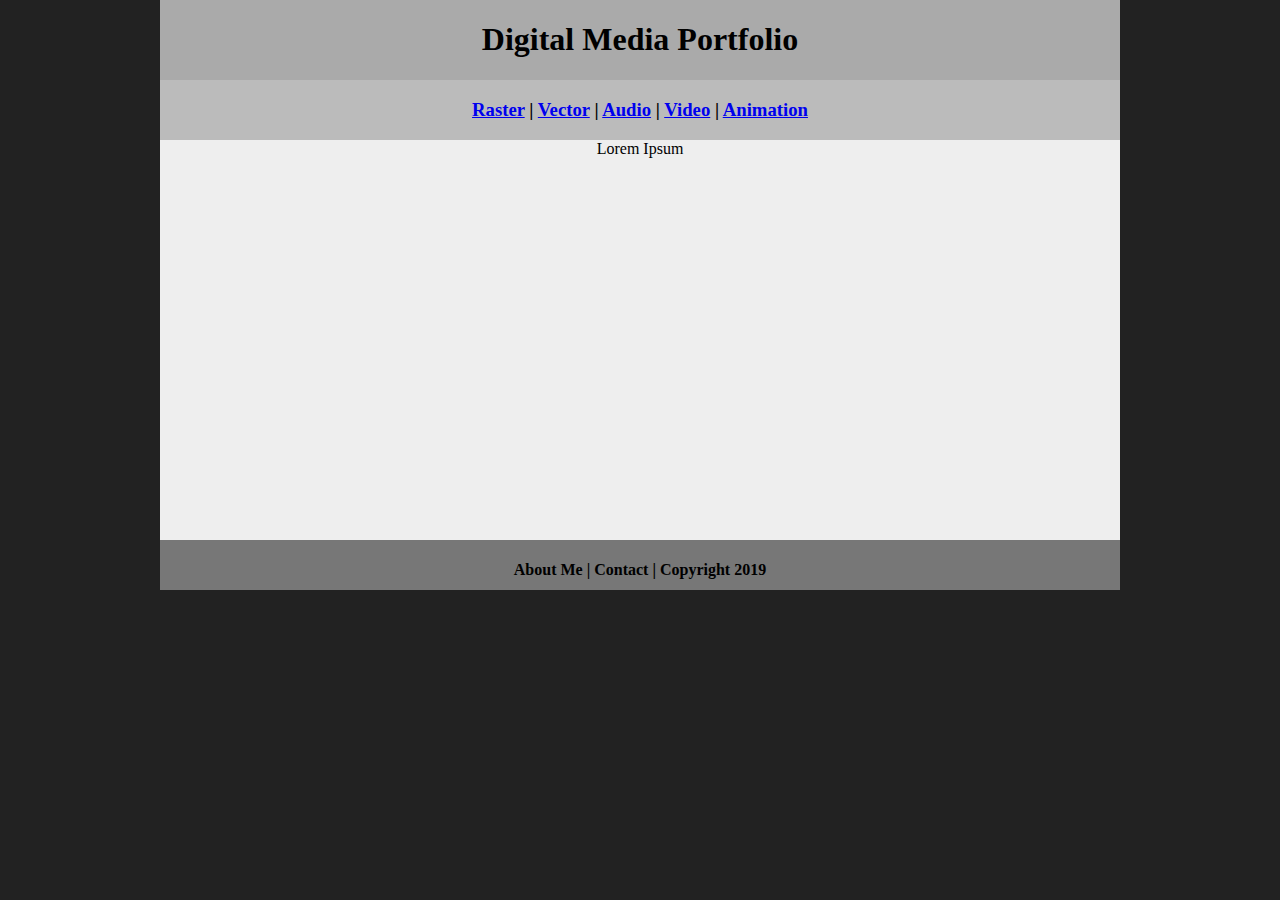
==== index.html @ cc2d263d "Add files via upload" ====
<!DOCTYPE html>
<html class="homePage">
<head>
	<!-- This is a comment! Text here will be ignored by the browser. -->
	<meta charset="UTF-8">
	<title>My Portfolio</title>
	<link href="myCSS.css" rel="stylesheet" type="text/css">
</head>
<body>
<div class="container">
  <div class="header">
  	<h1>Digital Media Portfolio</h1>
  </div>
  <div class="nav">
    <h3><a href="Raster.html">Raster</a> | <a href="Vector.html">Vector</a> | <a href="Audio.html">Audio</a> | <a href="Video.html">Video</a> | <a href="Animation.html">Animation</a></h3>
  </div>
  <div class="content">Lorem Ipsum</div>
  <div class="footer">
    <h4>About Me | Contact | Copyright 2019</h4>
  </div>
</div>
</body>
</html>
---- myCSS.css ----
@charset "UTF-8";
/* This is a comment! Text here will be ignored by the browser. */
body {
	margin: 0 auto;
}
.homePage {
	background: #222222;
}
.container {
	width: 960px;
	margin: 0 auto;
}
.header {
	background: #AAAAAA;
	text-align: center;
	margin: 0px;
	padding: 5;
	float: left;
	width: 100%;
	height: 80px;
	
}
.nav {
	background: #BBBBBB;
	margin: 0px;
	padding: 5;
	float: left;
	width: 100%;
	height: 60px;
	text-align: center;
}
.content {
	background: #EEEEEE;
	margin: 0px;
	float: left;
	width: 100%;
	height: 400px;
	text-align: center;
}
.footer {
	background: #777777;
	margin: 0px;
	float: left;
	width: 100%;
	height: 50px;
	text-align: center;
}
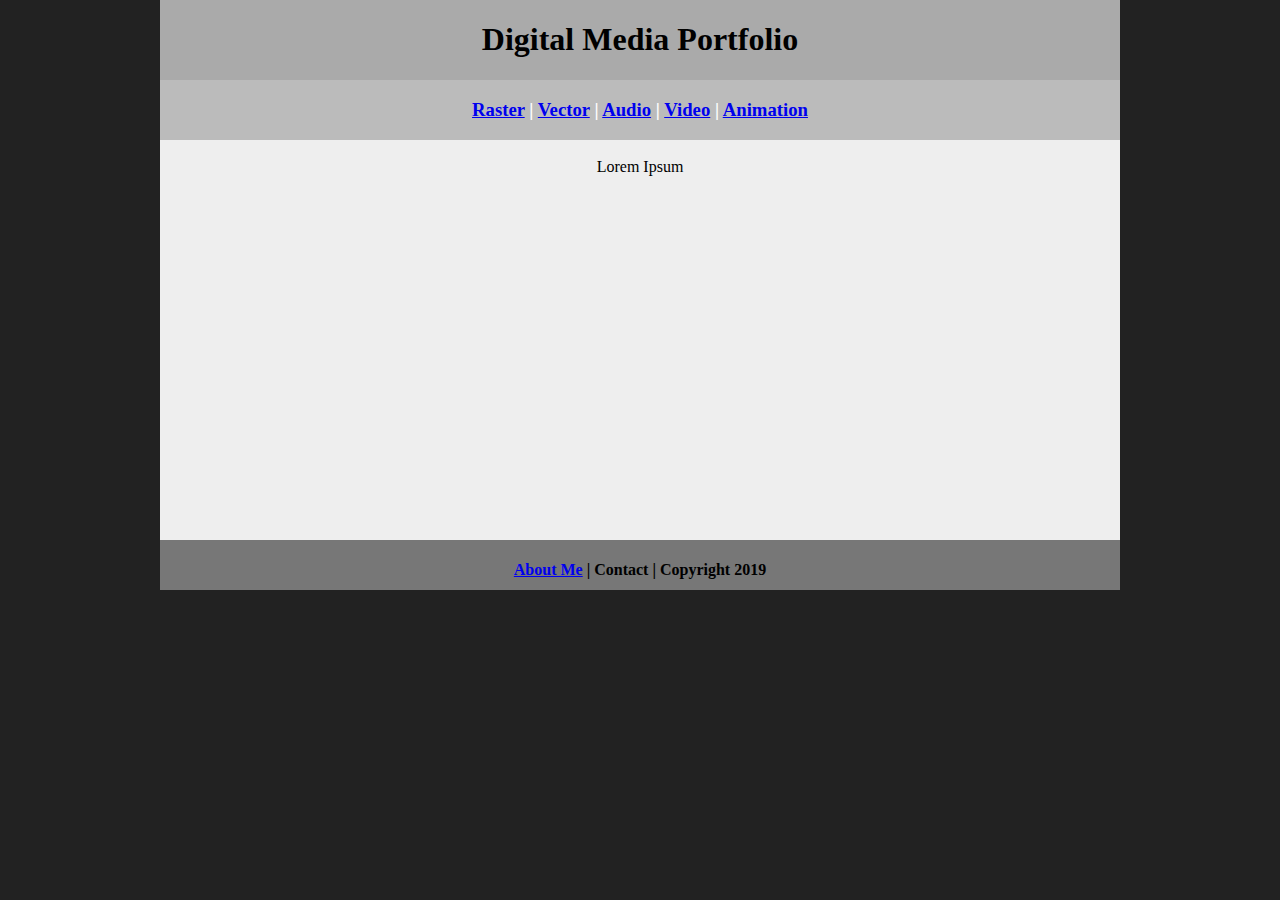
==== commit b0309306: "Add files via upload" ====
--- a/index.html
+++ b/index.html
@@ -12,11 +12,12 @@
   	<h1>Digital Media Portfolio</h1>
   </div>
   <div class="nav">
-    <h3><a href="Raster.html">Raster</a> | <a href="Vector.html">Vector</a> | <a href="Audio.html">Audio</a> | <a href="Video.html">Video</a> | <a href="Animation.html">Animation</a></h3>
+    <h3><font color="white"><a href="Raster.html">Raster</a> | <a href="Vector.html">Vector</a> | <a href="Audio.html">Audio</a> | <a href="Video.html">Video</a> | <a href="Animation.html">Animation</a></font></h3>
   </div>
-  <div class="content">Lorem Ipsum</div>
+  <div class="content">
+	  <br>Lorem Ipsum</br></div>
   <div class="footer">
-    <h4>About Me | Contact | Copyright 2019</h4>
+	  <h4><a href="About_Me.html">About Me</a> | Contact | Copyright 2019</h4>
   </div>
 </div>
 </body>
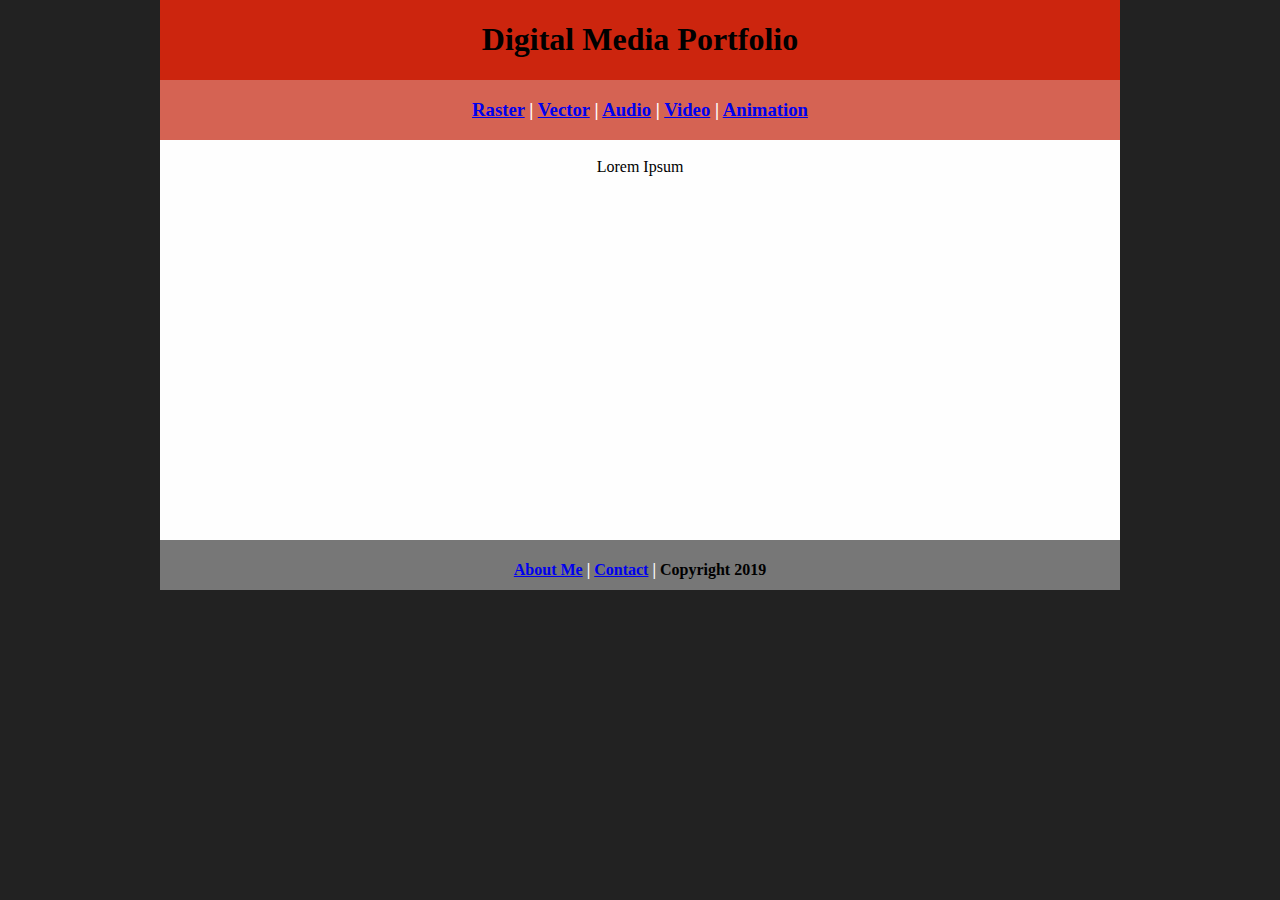
==== commit d12acbf6: "Add files via upload" ====
--- a/index.html
+++ b/index.html
@@ -17,7 +17,7 @@
   <div class="content">
 	  <br>Lorem Ipsum</br></div>
   <div class="footer">
-	  <h4><a href="About_Me.html">About Me</a> | Contact | Copyright 2019</h4>
+	  <h4><font color = "white"><a href="About_Me.html">About Me</a> | <a href="Contact.html">Contact</a> |</font> Copyright 2019</h4>
   </div>
 </div>
 </body>
--- a/myCSS.css
+++ b/myCSS.css
@@ -11,7 +11,7 @@
 	margin: 0 auto;
 }
 .header {
-	background: #AAAAAA;
+	background: #CC250E;
 	text-align: center;
 	margin: 0px;
 	padding: 5;
@@ -21,7 +21,7 @@
 	
 }
 .nav {
-	background: #BBBBBB;
+	background: #D56353;
 	margin: 0px;
 	padding: 5;
 	float: left;
@@ -30,7 +30,7 @@
 	text-align: center;
 }
 .content {
-	background: #EEEEEE;
+	background: #FEFEFE;
 	margin: 0px;
 	float: left;
 	width: 100%;
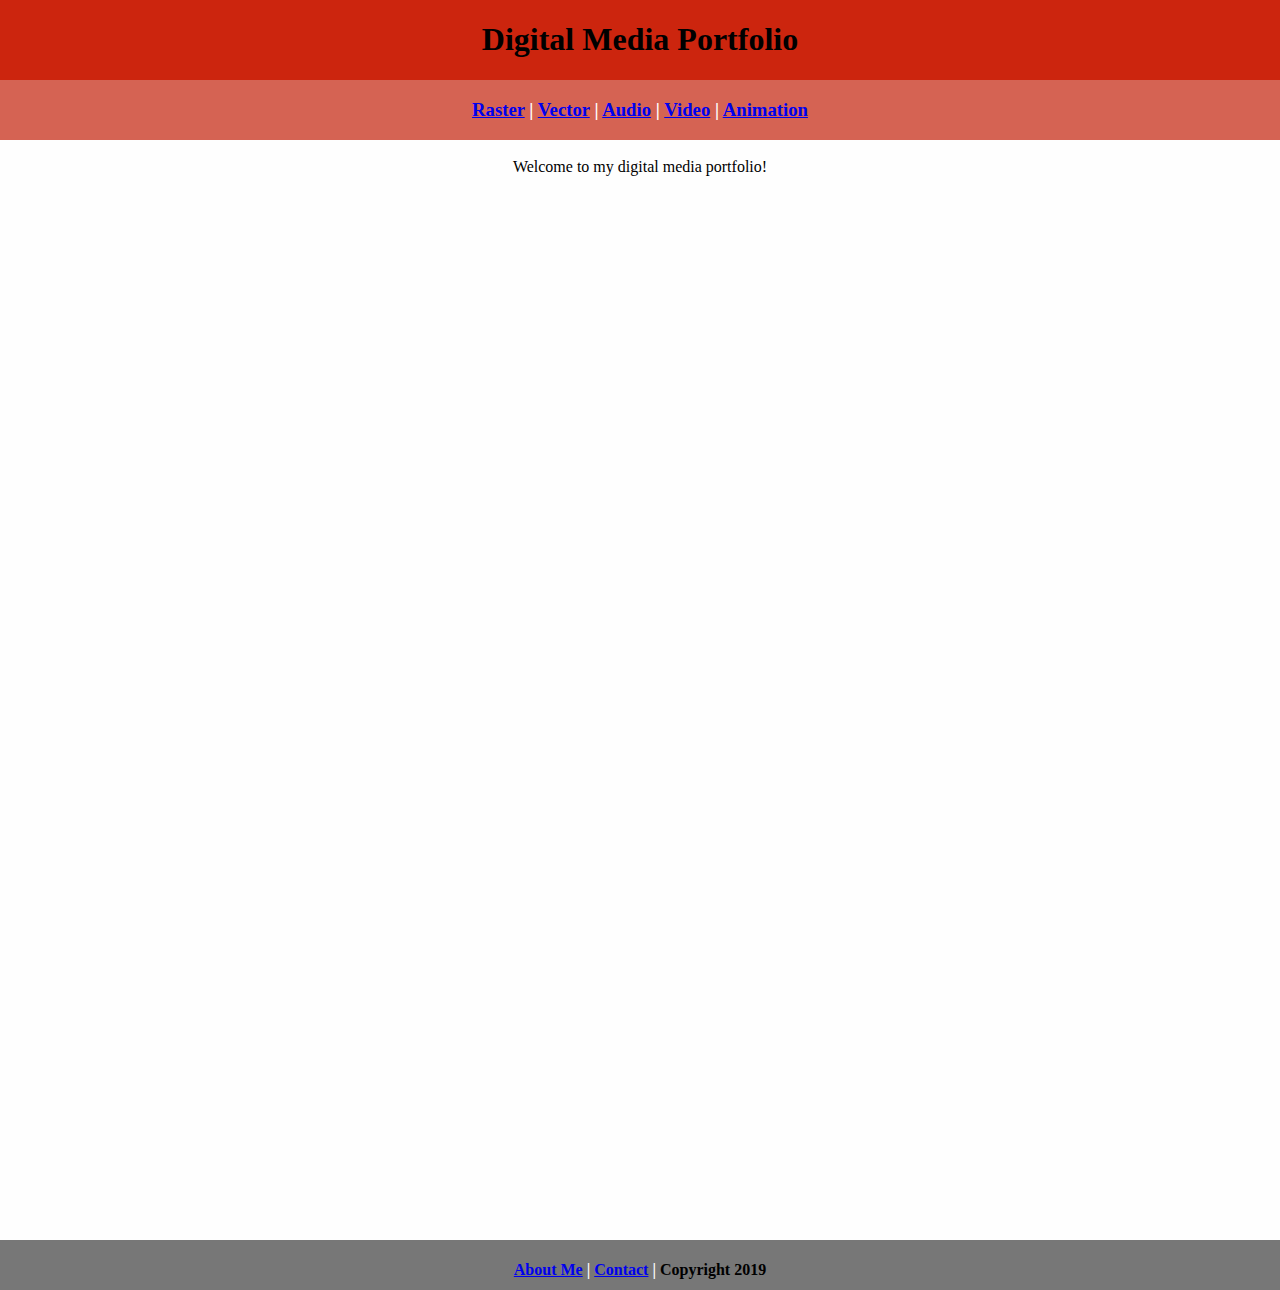
==== commit 99c28152: "Add files via upload" ====
--- a/index.html
+++ b/index.html
@@ -15,7 +15,7 @@
     <h3><font color="white"><a href="Raster.html">Raster</a> | <a href="Vector.html">Vector</a> | <a href="Audio.html">Audio</a> | <a href="Video.html">Video</a> | <a href="Animation.html">Animation</a></font></h3>
   </div>
   <div class="content">
-	  <br>Lorem Ipsum</br></div>
+	  <br>Welcome to my digital media portfolio!</br></div>
   <div class="footer">
 	  <h4><font color = "white"><a href="About_Me.html">About Me</a> | <a href="Contact.html">Contact</a> |</font> Copyright 2019</h4>
   </div>
--- a/myCSS.css
+++ b/myCSS.css
@@ -7,7 +7,7 @@
 	background: #222222;
 }
 .container {
-	width: 960px;
+	width: 100%;
 	margin: 0 auto;
 }
 .header {
@@ -34,7 +34,7 @@
 	margin: 0px;
 	float: left;
 	width: 100%;
-	height: 400px;
+	height: 1100px;
 	text-align: center;
 }
 .footer {
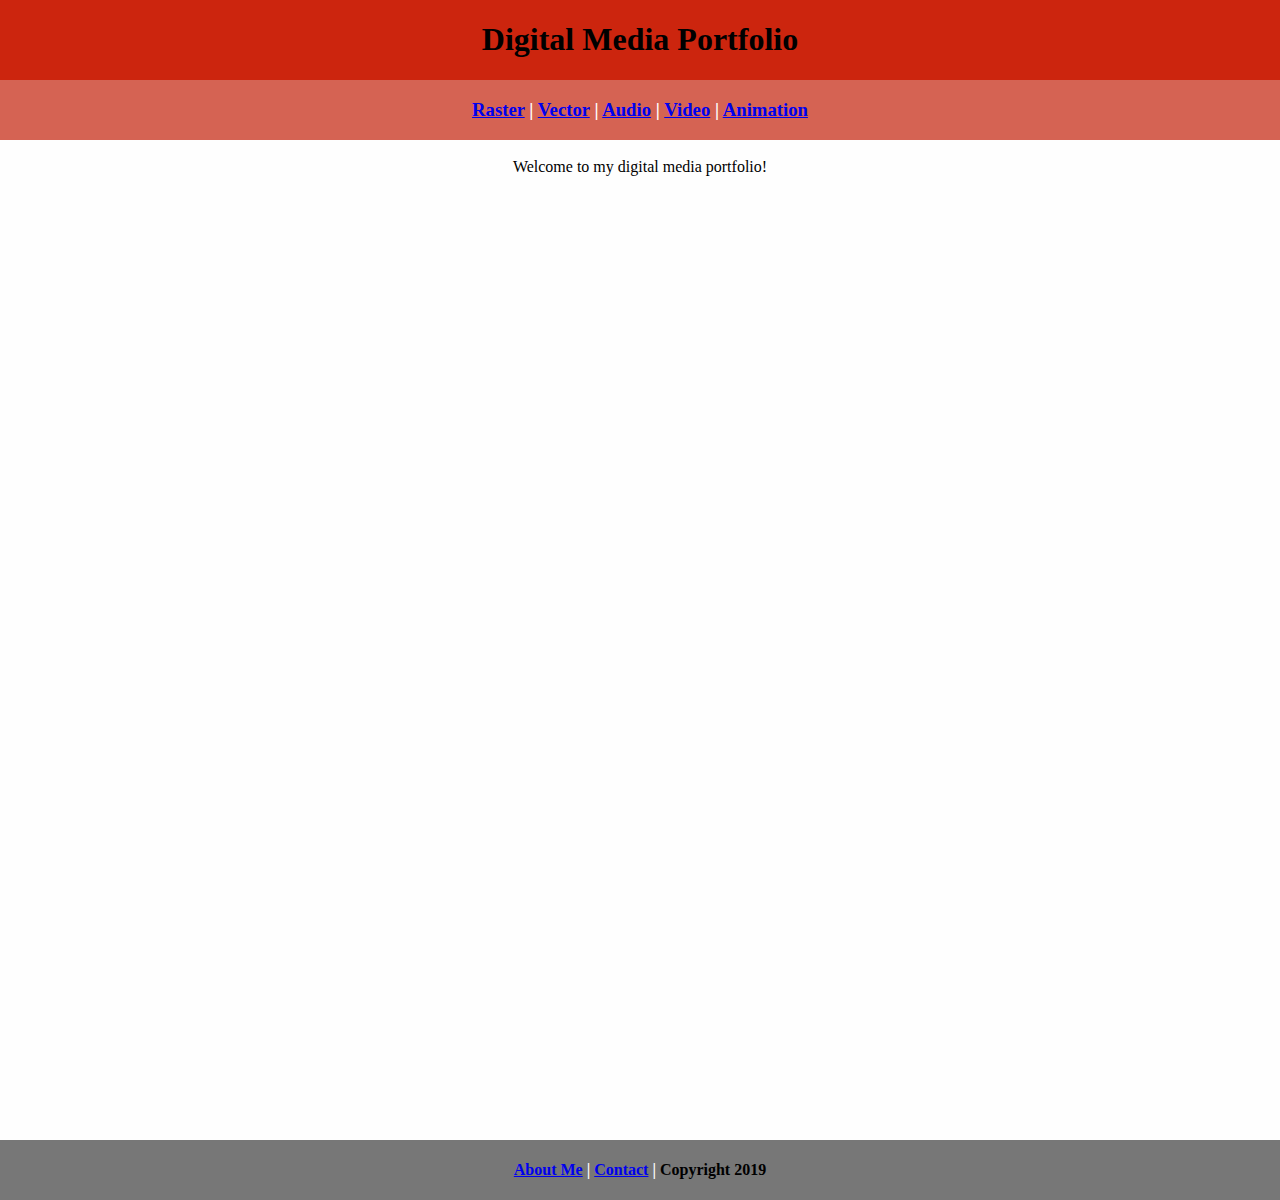
==== commit b7e14948: "Add files via upload" ====
--- a/index.html
+++ b/index.html
@@ -6,7 +6,7 @@
 	<title>My Portfolio</title>
 	<link href="myCSS.css" rel="stylesheet" type="text/css">
 </head>
-<body>
+<body id="Homepage">
 <div class="container">
   <div class="header">
   	<h1>Digital Media Portfolio</h1>
@@ -14,8 +14,8 @@
   <div class="nav">
     <h3><font color="white"><a href="Raster.html">Raster</a> | <a href="Vector.html">Vector</a> | <a href="Audio.html">Audio</a> | <a href="Video.html">Video</a> | <a href="Animation.html">Animation</a></font></h3>
   </div>
-  <div class="content">
-	  <br>Welcome to my digital media portfolio!</br></div>
+  <div height="500px" class="contenthome">
+	  <br>Welcome to my digital media portfolio!<br></div>
   <div class="footer">
 	  <h4><font color = "white"><a href="About_Me.html">About Me</a> | <a href="Contact.html">Contact</a> |</font> Copyright 2019</h4>
   </div>
--- a/myCSS.css
+++ b/myCSS.css
@@ -29,12 +29,68 @@
 	height: 60px;
 	text-align: center;
 }
-.content {
+#Homepage .contenthome {
 	background: #FEFEFE;
 	margin: 0px;
 	float: left;
 	width: 100%;
-	height: 1100px;
+	height: 1000px;
+	text-align: center;
+}
+#Rasterpage .contentraster {
+	background: #FEFEFE;
+	margin: 0px;
+	float: left;
+	width: 100%;
+	height: 2000px;
+	text-align: center;
+}
+#Vectorpage .contentvector {
+	background: #FEFEFE;
+	margin: 0px;
+	float: left;
+	width: 100%;
+	height: auto;
+	text-align: center;
+}
+#Videopage .contentvideo {
+	background: #FEFEFE;
+	margin: 0px;
+	float: left;
+	width: 100%;
+	height: auto;
+	text-align: center;
+}
+#Animationpage .contentanimation {
+	background: #FEFEFE;
+	margin: 0px;
+	float: left;
+	width: 100%;
+	height: 500px;
+	text-align: center;
+}
+#Aboutpage .contentabout {
+	background: #FEFEFE;
+	margin: 0px;
+	float: left;
+	width: 100%;
+	height: 500px;
+	text-align: center;
+}
+#Contactpage .contentcontact {
+	background: #FEFEFE;
+	margin: 0px;
+	float: left;
+	width: 100%;
+	height: 500px;
+	text-align: center;
+}
+#Audiopage .contentaudio {
+	background: #FEFEFE;
+	margin: 0px;
+	float: left;
+	width: 100%;
+	height: 500px;
 	text-align: center;
 }
 .footer {
@@ -42,6 +98,6 @@
 	margin: 0px;
 	float: left;
 	width: 100%;
-	height: 50px;
+	height: 60px;
 	text-align: center;
 }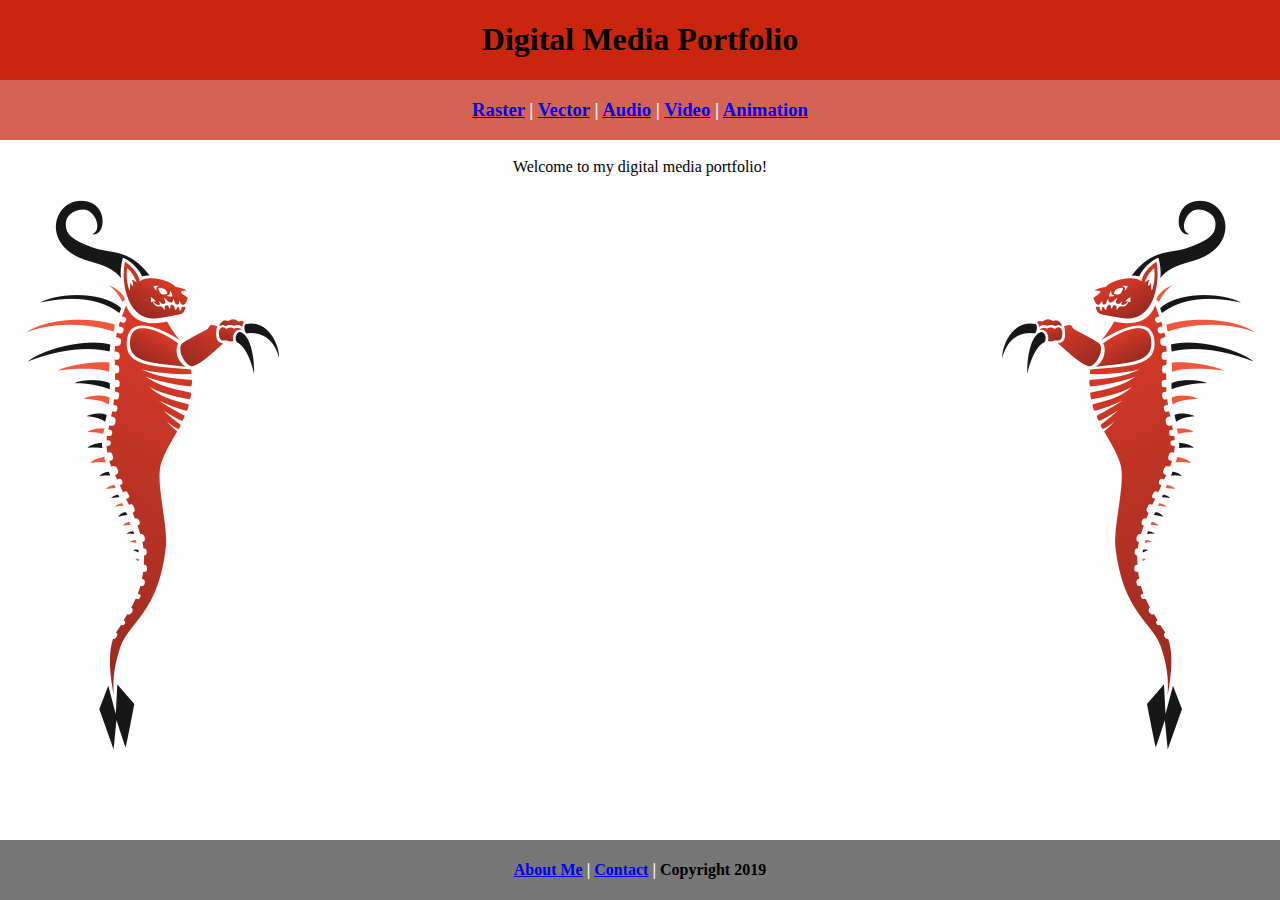
==== commit 6b8b343d: "Add files via upload" ====
--- a/index.html
+++ b/index.html
@@ -15,7 +15,9 @@
     <h3><font color="white"><a href="Raster.html">Raster</a> | <a href="Vector.html">Vector</a> | <a href="Audio.html">Audio</a> | <a href="Video.html">Video</a> | <a href="Animation.html">Animation</a></font></h3>
   </div>
   <div height="500px" class="contenthome">
-	  <br>Welcome to my digital media portfolio!<br></div>
+  <br>Welcome to my digital media portfolio!<br>
+  <img src="HellhoundBorderLeft.png" width="300" height="600" alt="" align="left"/>
+  <img src="HellhoundBorderRight.png" width="300" height="600" alt="" align="right"/></div>
   <div class="footer">
 	  <h4><font color = "white"><a href="About_Me.html">About Me</a> | <a href="Contact.html">Contact</a> |</font> Copyright 2019</h4>
   </div>
--- a/myCSS.css
+++ b/myCSS.css
@@ -34,7 +34,7 @@
 	margin: 0px;
 	float: left;
 	width: 100%;
-	height: 1000px;
+	height: 700px;
 	text-align: center;
 }
 #Rasterpage .contentraster {
@@ -42,7 +42,7 @@
 	margin: 0px;
 	float: left;
 	width: 100%;
-	height: 2000px;
+	height: auto;
 	text-align: center;
 }
 #Vectorpage .contentvector {
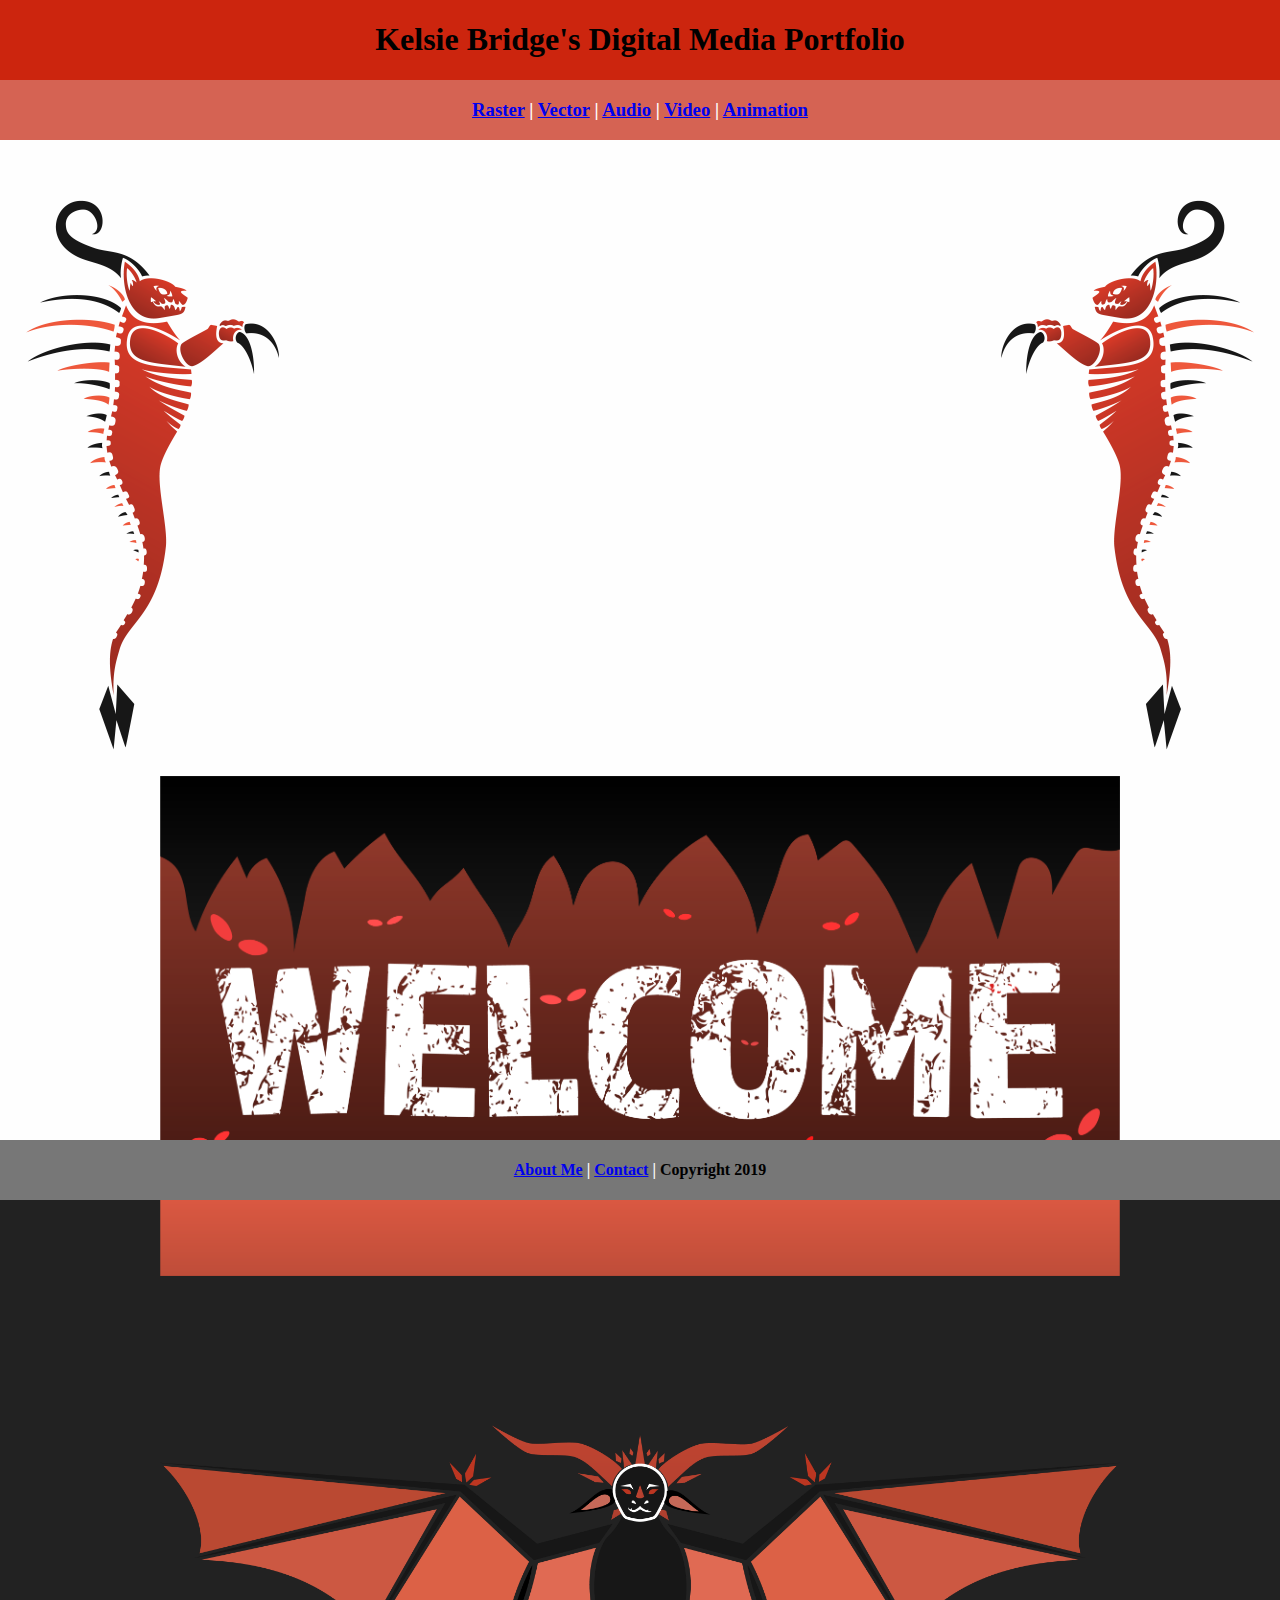
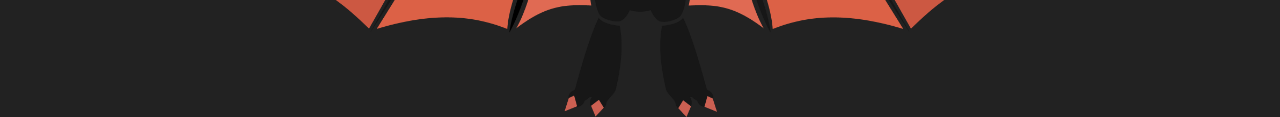
==== commit 421ecbec: "Add files via upload" ====
--- a/index.html
+++ b/index.html
@@ -9,15 +9,17 @@
 <body id="Homepage">
 <div class="container">
   <div class="header">
-  	<h1>Digital Media Portfolio</h1>
+  	<h1>Kelsie Bridge's Digital Media Portfolio</h1>
   </div>
   <div class="nav">
     <h3><font color="white"><a href="Raster.html">Raster</a> | <a href="Vector.html">Vector</a> | <a href="Audio.html">Audio</a> | <a href="Video.html">Video</a> | <a href="Animation.html">Animation</a></font></h3>
   </div>
   <div height="500px" class="contenthome">
-  <br>Welcome to my digital media portfolio!<br>
+  <br><br>
   <img src="HellhoundBorderLeft.png" width="300" height="600" alt="" align="left"/>
-  <img src="HellhoundBorderRight.png" width="300" height="600" alt="" align="right"/></div>
+  <img src="HellhoundBorderRight.png" width="300" height="600" alt="" align="right"/>
+	  <img src="WebWelcome.png" width="960" alt="" align="center"/>
+	<br><br><br><br><br><br><br><br><br><img src="WebDragonBase-01.png" width="960" height="297" alt="" align="center"/></div>
   <div class="footer">
 	  <h4><font color = "white"><a href="About_Me.html">About Me</a> | <a href="Contact.html">Contact</a> |</font> Copyright 2019</h4>
   </div>
--- a/myCSS.css
+++ b/myCSS.css
@@ -34,7 +34,7 @@
 	margin: 0px;
 	float: left;
 	width: 100%;
-	height: 700px;
+	height: 1000px;
 	text-align: center;
 }
 #Rasterpage .contentraster {
@@ -90,7 +90,7 @@
 	margin: 0px;
 	float: left;
 	width: 100%;
-	height: 500px;
+	height: 600px;
 	text-align: center;
 }
 .footer {
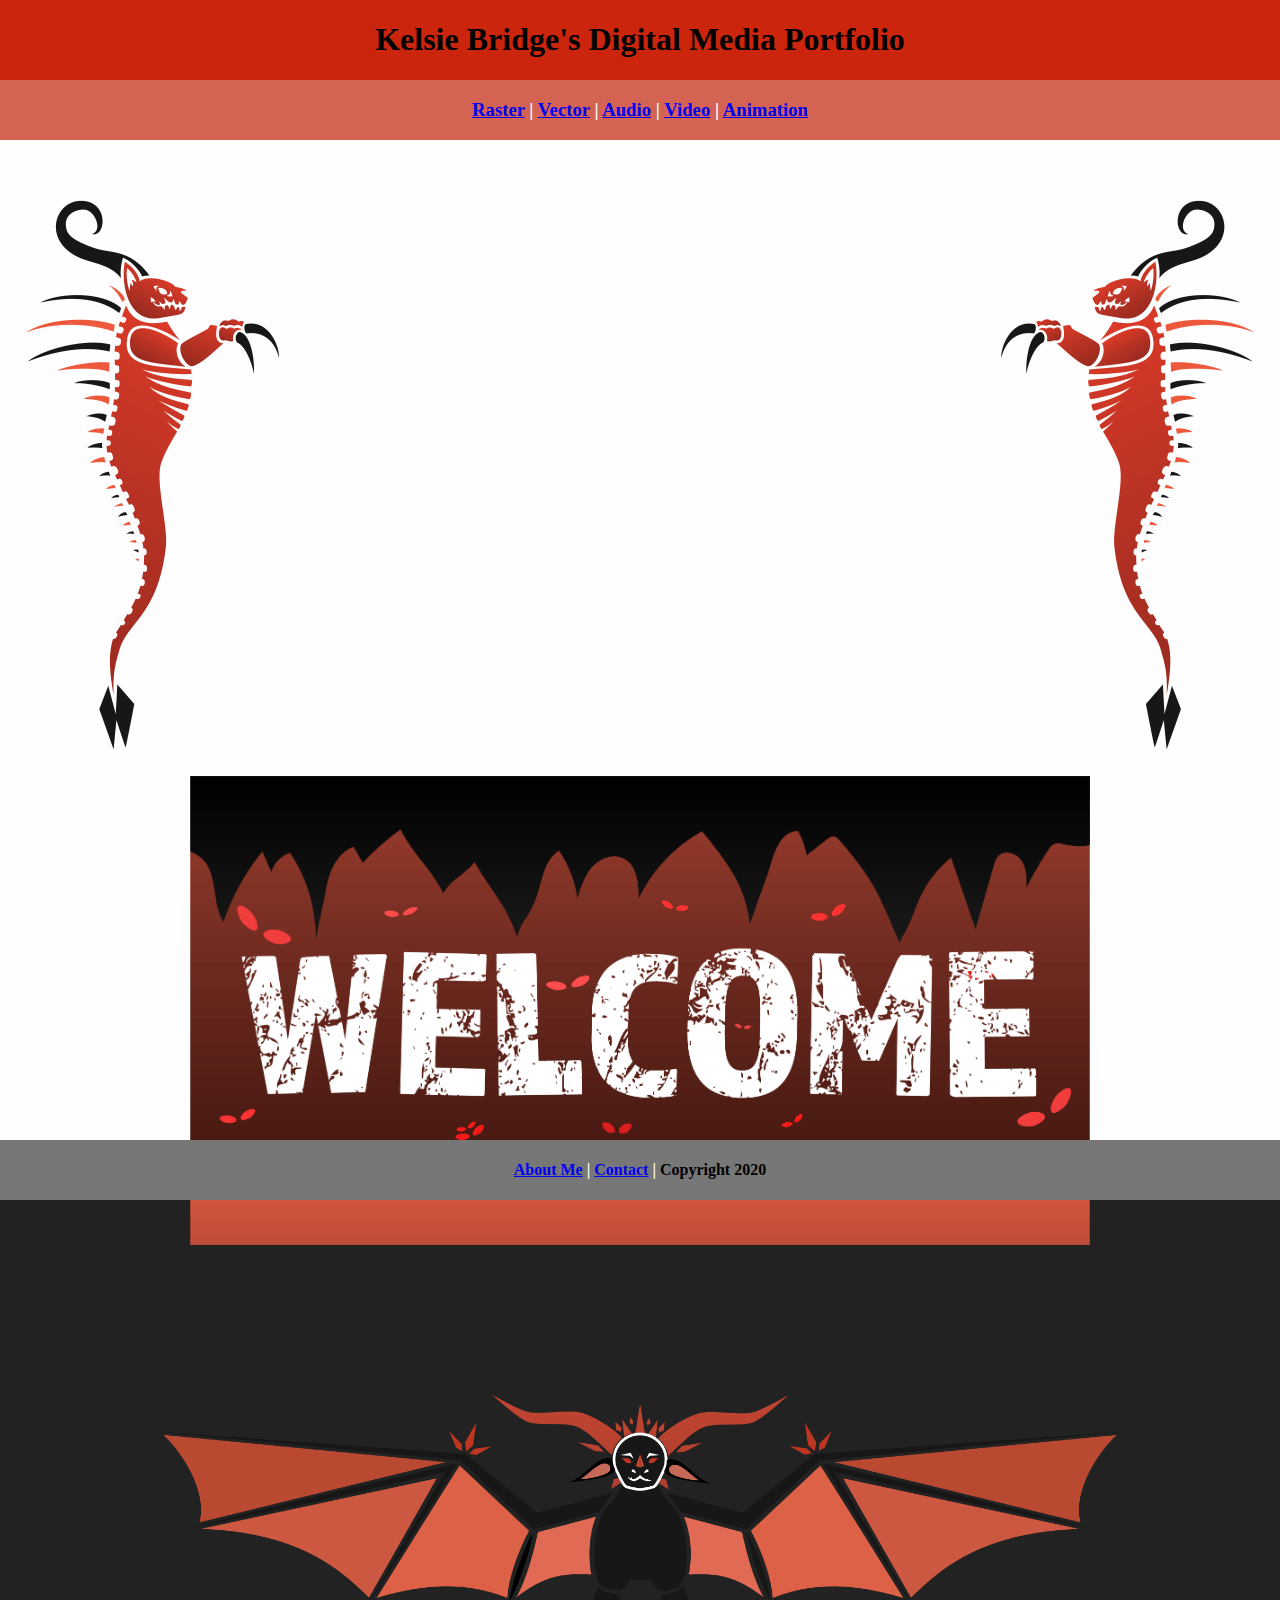
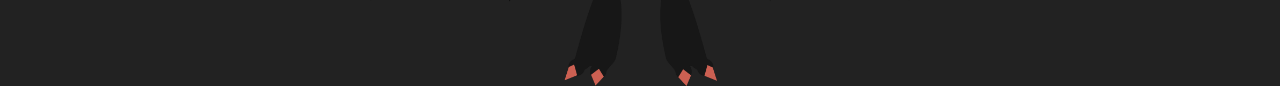
==== commit 63a8369a: "Add files via upload" ====
--- a/index.html
+++ b/index.html
@@ -1,28 +1,28 @@
-<!DOCTYPE html>
-<html class="homePage">
-<head>
-	<!-- This is a comment! Text here will be ignored by the browser. -->
-	<meta charset="UTF-8">
-	<title>My Portfolio</title>
-	<link href="myCSS.css" rel="stylesheet" type="text/css">
-</head>
-<body id="Homepage">
-<div class="container">
-  <div class="header">
-  	<h1>Kelsie Bridge's Digital Media Portfolio</h1>
-  </div>
-  <div class="nav">
-    <h3><font color="white"><a href="Raster.html">Raster</a> | <a href="Vector.html">Vector</a> | <a href="Audio.html">Audio</a> | <a href="Video.html">Video</a> | <a href="Animation.html">Animation</a></font></h3>
-  </div>
-  <div height="500px" class="contenthome">
-  <br><br>
-  <img src="HellhoundBorderLeft.png" width="300" height="600" alt="" align="left"/>
-  <img src="HellhoundBorderRight.png" width="300" height="600" alt="" align="right"/>
-	  <img src="WebWelcome.png" width="960" alt="" align="center"/>
-	<br><br><br><br><br><br><br><br><br><img src="WebDragonBase-01.png" width="960" height="297" alt="" align="center"/></div>
-  <div class="footer">
-	  <h4><font color = "white"><a href="About_Me.html">About Me</a> | <a href="Contact.html">Contact</a> |</font> Copyright 2019</h4>
-  </div>
-</div>
-</body>
-</html>
+<!DOCTYPE html>
+<html class="homePage">
+<head>
+	<!-- This is a comment! Text here will be ignored by the browser. -->
+	<meta charset="UTF-8">
+	<title>My Portfolio</title>
+	<link href="myCSS.css" rel="stylesheet" type="text/css">
+</head>
+<body id="Homepage">
+<div class="container">
+  <div class="header">
+  	<h1>Kelsie Bridge's Digital Media Portfolio</h1>
+  </div>
+  <div class="nav">
+    <h3><font color="white"><a href="Raster.html">Raster</a> | <a href="Vector.html">Vector</a> | <a href="Audio.html">Audio</a> | <a href="Video.html">Video</a> | <a href="Animation.html">Animation</a></font></h3>
+  </div>
+  <div height="500px" class="contenthome">
+  <br><br>
+  <img src="HellhoundBorderLeft.png" width="300" height="600" alt="" align="left"/>
+  <img src="HellhoundBorderRight.png" width="300" height="600" alt="" align="right"/>
+	  <img src="WebWelcome.png" width="900" alt="" align="center"/>
+	<br><br><br><br><br><br><br><br><br><img src="WebDragonBase-01.png" width="960" height="297" alt="" align="center"/></div>
+  <div class="footer">
+	  <h4><font color = "white"><a href="About_Me.html">About Me</a> | <a href="Contact.html">Contact</a> |</font> Copyright 2020</h4>
+  </div>
+</div>
+</body>
+</html>
